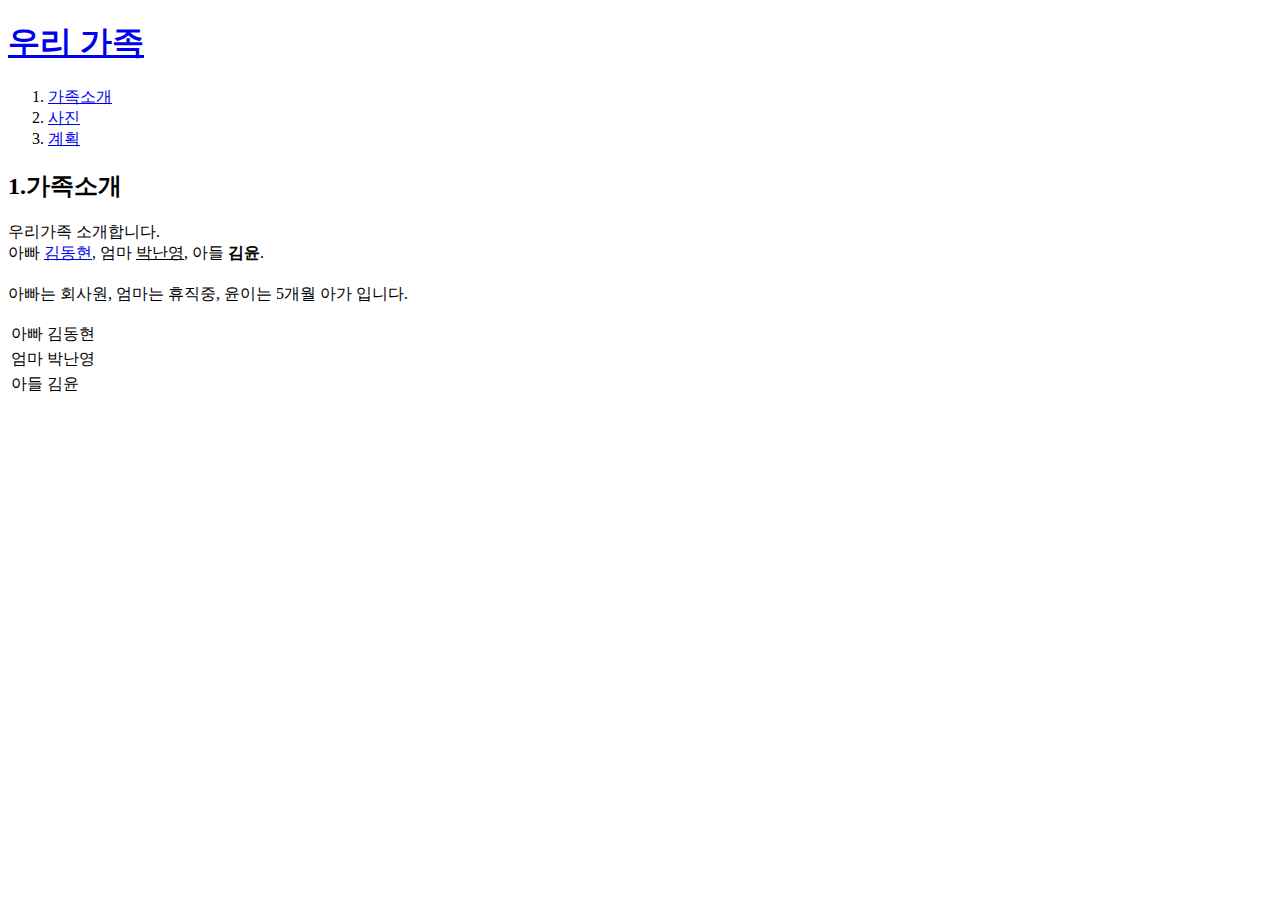
==== 1.html @ 16613b35 "Family website first version" ====
<!doctype html>
<html>
<head>
  <title>우리 가족 홈페이지-가족소개</title>
  <meta charset="utf-8">
</head>

<body>
  <h1><a href="index.html">우리 가족</a></h1>
  <ol>
    <li><a href="1.html">가족소개</a></li>
    <li><a href="2.html">사진</a></li>
    <li><a href="3.html">계획</a></li>
  </ol>
  <h2>1.가족소개</h2>
  <p>우리가족 소개합니다.<br> 아빠 <u><a href="https://blog.naver.com/k7783593" target="_blank" title="김동현 블로그">김동현</a></u>, 엄마 <u>박난영</u>, 아들 <strong>김윤</strong>.</p>
  <p style="margin-top:20px;">아빠는 회사원, 엄마는 휴직중, 윤이는 5개월 아가 입니다.</p>
  <table>
    <tr>
      <td>아빠</td>
      <td>김동현</td>
    </tr>
    <tr>
      <td>엄마</td>
      <td>박난영</td>
    </tr>
    <tr>
      <td>아들</td>
      <td>김윤</td>
    </tr>
  </table>
<body>
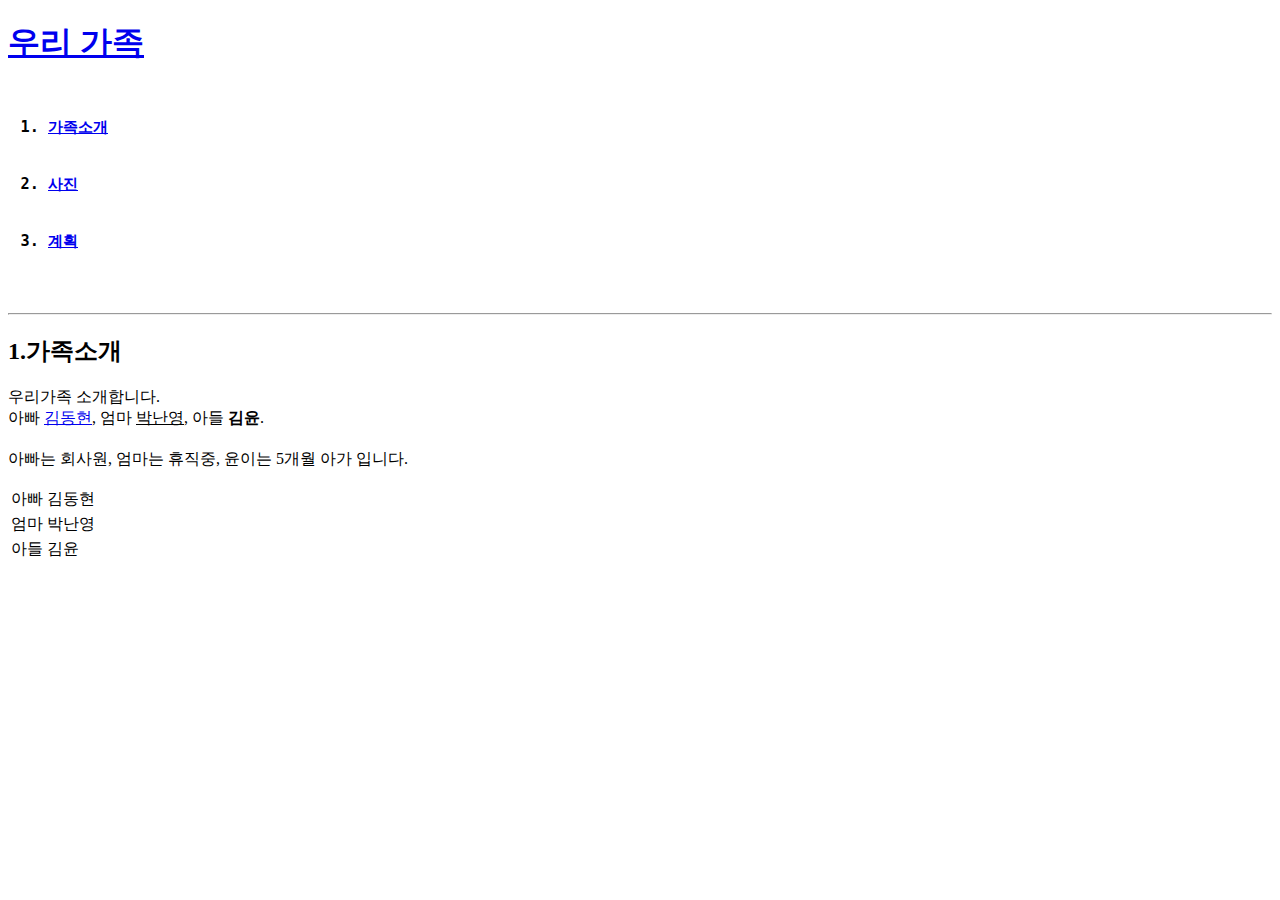
==== commit 08bbe9f1: "html file update" ====
--- a/1.html
+++ b/1.html
@@ -8,10 +8,13 @@
 <body>
   <h1><a href="index.html">우리 가족</a></h1>
   <ol>
-    <li><a href="1.html">가족소개</a></li>
+    <pre>
+    <h3><li><a href="1.html">가족소개</a></li>
     <li><a href="2.html">사진</a></li>
-    <li><a href="3.html">계획</a></li>
+    <li><a href="3.html">계획</a></li></h3>
+  </pre>
   </ol>
+    <hr>
   <h2>1.가족소개</h2>
   <p>우리가족 소개합니다.<br> 아빠 <u><a href="https://blog.naver.com/k7783593" target="_blank" title="김동현 블로그">김동현</a></u>, 엄마 <u>박난영</u>, 아들 <strong>김윤</strong>.</p>
   <p style="margin-top:20px;">아빠는 회사원, 엄마는 휴직중, 윤이는 5개월 아가 입니다.</p>
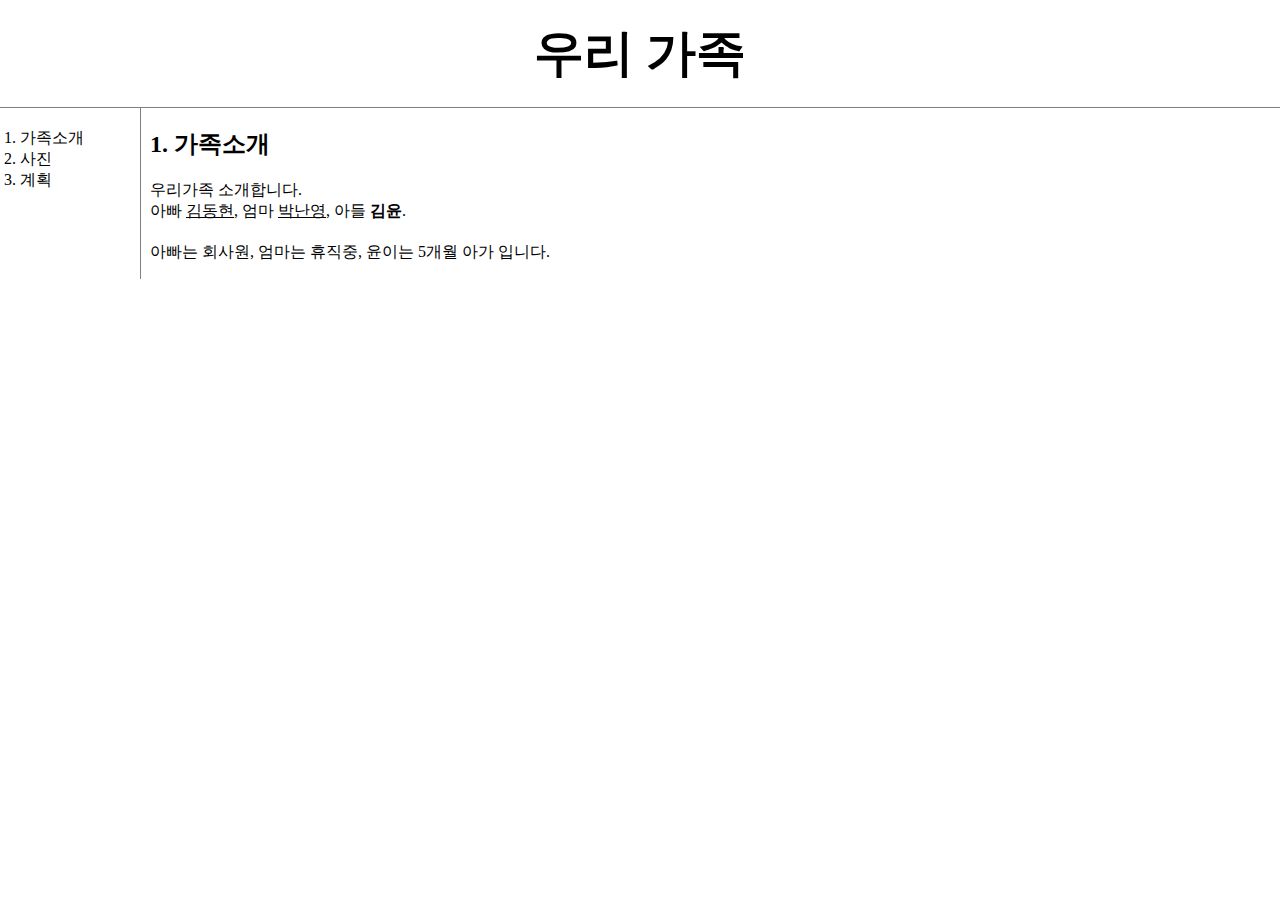
==== commit 19846668: "CSS update" ====
--- a/1.html
+++ b/1.html
@@ -1,35 +1,105 @@
-<!doctype html>
+<!DOCTYPE html>
 <html>
 <head>
   <title>우리 가족 홈페이지-가족소개</title>
   <meta charset="utf-8">
+  <style>
+    body{
+      margin:0;
+    }
+    a {
+      color:black;
+      text-decoration:none;
+    }
+    h1 {
+      font-size:50px;
+      text-align:center;
+      border-bottom:1px solid gray;
+      margin:0;
+      padding:20px;
+    }
+    ol{
+      border-right:1px solid gray;
+      width:100px;
+      margin:0;
+      padding:20px;
+    }
+    #grid ol{
+      paddig-left:33px;
+    }
+    #grid{
+      display:grid;
+      grid-template-columns: 150px 1fr;
+    }
+    #grid #article{
+      padding-left:25px;
+    }
+  </style>
+
+    <!-- Global site tag (gtag.js) - Google Analytics -->
+  <script async src="https://www.googletagmanager.com/gtag/js?id=UA-132392855-1"></script>
+  <script>
+    window.dataLayer = window.dataLayer || [];
+    function gtag(){dataLayer.push(arguments);}
+    gtag('js', new Date());
+
+    gtag('config', 'UA-132392855-1');
+  </script>
 </head>
 
 <body>
   <h1><a href="index.html">우리 가족</a></h1>
-  <ol>
-    <pre>
-    <h3><li><a href="1.html">가족소개</a></li>
-    <li><a href="2.html">사진</a></li>
-    <li><a href="3.html">계획</a></li></h3>
-  </pre>
-  </ol>
-    <hr>
-  <h2>1.가족소개</h2>
-  <p>우리가족 소개합니다.<br> 아빠 <u><a href="https://blog.naver.com/k7783593" target="_blank" title="김동현 블로그">김동현</a></u>, 엄마 <u>박난영</u>, 아들 <strong>김윤</strong>.</p>
-  <p style="margin-top:20px;">아빠는 회사원, 엄마는 휴직중, 윤이는 5개월 아가 입니다.</p>
-  <table>
-    <tr>
-      <td>아빠</td>
-      <td>김동현</td>
-    </tr>
-    <tr>
-      <td>엄마</td>
-      <td>박난영</td>
-    </tr>
-    <tr>
-      <td>아들</td>
-      <td>김윤</td>
-    </tr>
-  </table>
-<body>
+  <div id="grid">
+    <ol>
+      <li><a href="1.html">가족소개</a></li>
+      <li><a href="2.html">사진</a></li>
+      <li><a href="3.html">계획</a></li>
+    </ol>
+    <div id="atricle">
+      <h2>1. 가족소개</h2>
+      <p>우리가족 소개합니다.<br> 아빠 <u><a href="https://blog.naver.com/k7783593" target="_blank" title="김동현 블로그">김동현</a></u>, 엄마 <u>박난영</u>, 아들 <strong>김윤</strong>.</p>
+      <p style="margin-top:20px;">아빠는 회사원, 엄마는 휴직중, 윤이는 5개월 아가 입니다.</p>
+    </div>
+  </div>
+
+    <p>
+
+    <div id="disqus_thread"></div>
+    <script>
+
+    /**
+    *  RECOMMENDED CONFIGURATION VARIABLES: EDIT AND UNCOMMENT THE SECTION BELOW TO INSERT DYNAMIC VALUES FROM YOUR PLATFORM OR CMS.
+    *  LEARN WHY DEFINING THESE VARIABLES IS IMPORTANT: https://disqus.com/admin/universalcode/#configuration-variables*/
+    /*
+    var disqus_config = function () {
+    this.page.url = PAGE_URL;  // Replace PAGE_URL with your page's canonical URL variable
+    this.page.identifier = PAGE_IDENTIFIER; // Replace PAGE_IDENTIFIER with your page's unique identifier variable
+    };
+    */
+    (function() { // DON'T EDIT BELOW THIS LINE
+    var d = document, s = d.createElement('script');
+    s.src = 'https://family-8.disqus.com/embed.js';
+    s.setAttribute('data-timestamp', +new Date());
+    (d.head || d.body).appendChild(s);
+    })();
+    </script>
+    <noscript>Please enable JavaScript to view the <a href="https://disqus.com/?ref_noscript">comments powered by Disqus.</a></noscript>
+
+  </p>
+
+  <!--Start of Tawk.to Script-->
+  <script type="text/javascript">
+  var Tawk_API=Tawk_API||{}, Tawk_LoadStart=new Date();
+  (function(){
+  var s1=document.createElement("script"),s0=document.getElementsByTagName("script")[0];
+  s1.async=true;
+  s1.src='https://embed.tawk.to/5c3be656494cc76b7872e209/default';
+  s1.charset='UTF-8';
+  s1.setAttribute('crossorigin','*');
+  s0.parentNode.insertBefore(s1,s0);
+  })();
+  </script>
+  <!--End of Tawk.to Script-->
+
+</body>
+</html>
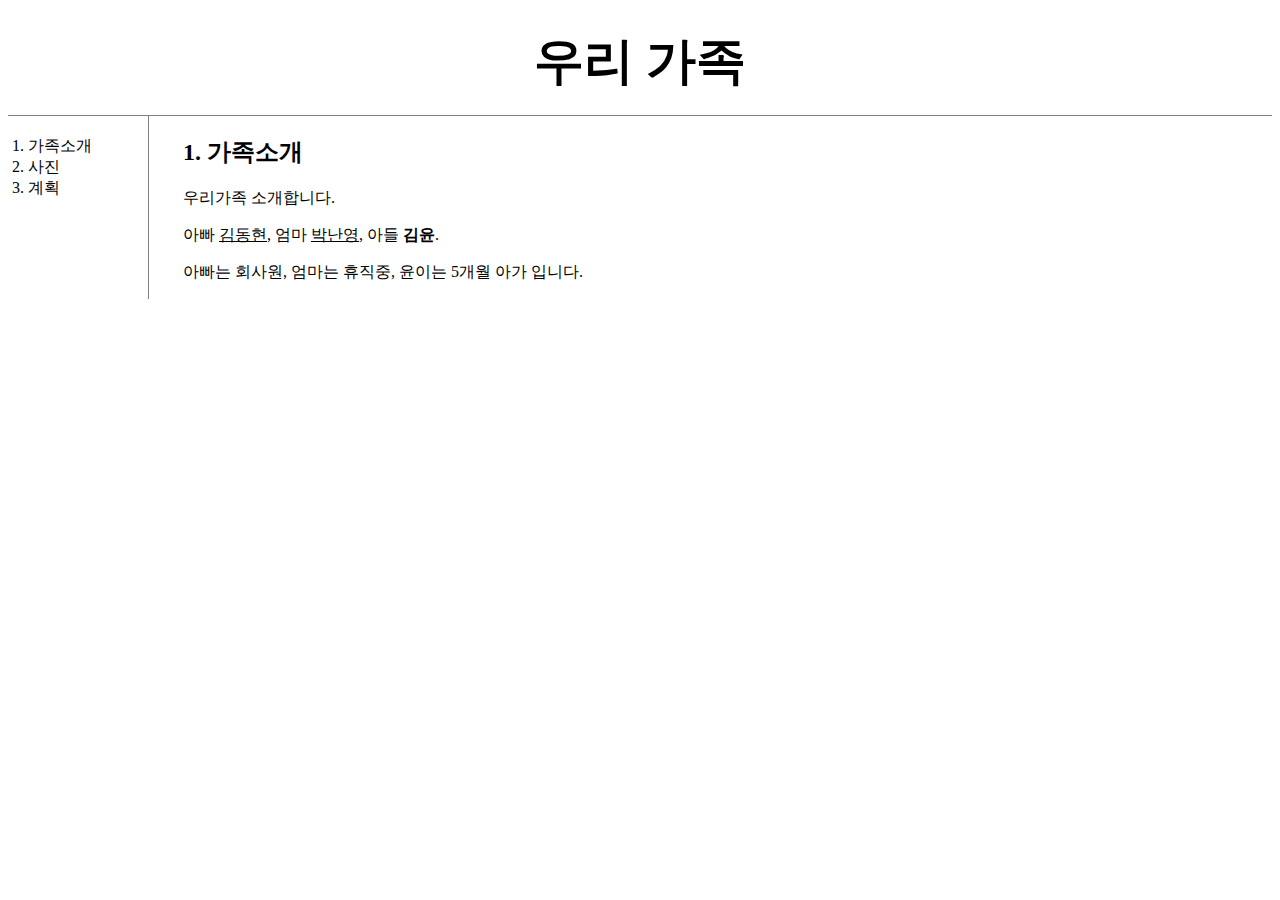
==== commit 0b9a7ce2: "CSS update" ====
--- a/1.html
+++ b/1.html
@@ -3,38 +3,7 @@
 <head>
   <title>우리 가족 홈페이지-가족소개</title>
   <meta charset="utf-8">
-  <style>
-    body{
-      margin:0;
-    }
-    a {
-      color:black;
-      text-decoration:none;
-    }
-    h1 {
-      font-size:50px;
-      text-align:center;
-      border-bottom:1px solid gray;
-      margin:0;
-      padding:20px;
-    }
-    ol{
-      border-right:1px solid gray;
-      width:100px;
-      margin:0;
-      padding:20px;
-    }
-    #grid ol{
-      paddig-left:33px;
-    }
-    #grid{
-      display:grid;
-      grid-template-columns: 150px 1fr;
-    }
-    #grid #article{
-      padding-left:25px;
-    }
-  </style>
+  <link rel="stylesheet" href="style.css">
 
     <!-- Global site tag (gtag.js) - Google Analytics -->
   <script async src="https://www.googletagmanager.com/gtag/js?id=UA-132392855-1"></script>
@@ -46,7 +15,6 @@
     gtag('config', 'UA-132392855-1');
   </script>
 </head>
-
 <body>
   <h1><a href="index.html">우리 가족</a></h1>
   <div id="grid">
@@ -55,14 +23,14 @@
       <li><a href="2.html">사진</a></li>
       <li><a href="3.html">계획</a></li>
     </ol>
-    <div id="atricle">
+    <div id="article">
       <h2>1. 가족소개</h2>
-      <p>우리가족 소개합니다.<br> 아빠 <u><a href="https://blog.naver.com/k7783593" target="_blank" title="김동현 블로그">김동현</a></u>, 엄마 <u>박난영</u>, 아들 <strong>김윤</strong>.</p>
-      <p style="margin-top:20px;">아빠는 회사원, 엄마는 휴직중, 윤이는 5개월 아가 입니다.</p>
+      <p>우리가족 소개합니다.</p>
+      <p>아빠 <u><a href="https://blog.naver.com/k7783593" target="_blank" title="김동현 블로그">김동현</a></u>, 엄마 <u>박난영</u>, 아들 <strong>김윤</strong>.</p>
+      <p>아빠는 회사원, 엄마는 휴직중, 윤이는 5개월 아가 입니다.</p>
     </div>
   </div>
-
-    <p>
+  <p>
 
     <div id="disqus_thread"></div>
     <script>
@@ -87,19 +55,19 @@
 
   </p>
 
-  <!--Start of Tawk.to Script-->
-  <script type="text/javascript">
-  var Tawk_API=Tawk_API||{}, Tawk_LoadStart=new Date();
-  (function(){
-  var s1=document.createElement("script"),s0=document.getElementsByTagName("script")[0];
-  s1.async=true;
-  s1.src='https://embed.tawk.to/5c3be656494cc76b7872e209/default';
-  s1.charset='UTF-8';
-  s1.setAttribute('crossorigin','*');
-  s0.parentNode.insertBefore(s1,s0);
-  })();
-  </script>
-  <!--End of Tawk.to Script-->
+      <!--Start of Tawk.to Script-->
+    <script type="text/javascript">
+    var Tawk_API=Tawk_API||{}, Tawk_LoadStart=new Date();
+    (function(){
+    var s1=document.createElement("script"),s0=document.getElementsByTagName("script")[0];
+    s1.async=true;
+    s1.src='https://embed.tawk.to/5c3be656494cc76b7872e209/default';
+    s1.charset='UTF-8';
+    s1.setAttribute('crossorigin','*');
+    s0.parentNode.insertBefore(s1,s0);
+    })();
+    </script>
+    <!--End of Tawk.to Script-->
 
-</body>
+ </body>
 </html>
--- a/style.css
+++ b/style.css
@@ -0,0 +1,42 @@
+<style>
+  body{
+    margin:0;
+  }
+  a {
+    color:black;
+    text-decoration:none;
+  }
+  h1 {
+    font-size:50px;
+    text-align:center;
+    border-bottom:1px solid gray;
+    margin:0;
+    padding:20px;
+  }
+  ol{
+    border-right:1px solid gray;
+    width:100px;
+    margin:0;
+    padding:20px;
+  }
+  #grid{
+    display:grid;
+    grid-template-columns: 150px 1fr;
+  }
+  #grid ol{
+    paddig-left:33px;
+  }
+  #grid #article{
+    padding-left:25px;
+  }
+  @media(max-width:800px){
+    #grid{
+      display: block;
+    }
+    ol{
+      border-right:none;
+    }
+    h1{
+      border-bottom:none;
+    }
+</style>
